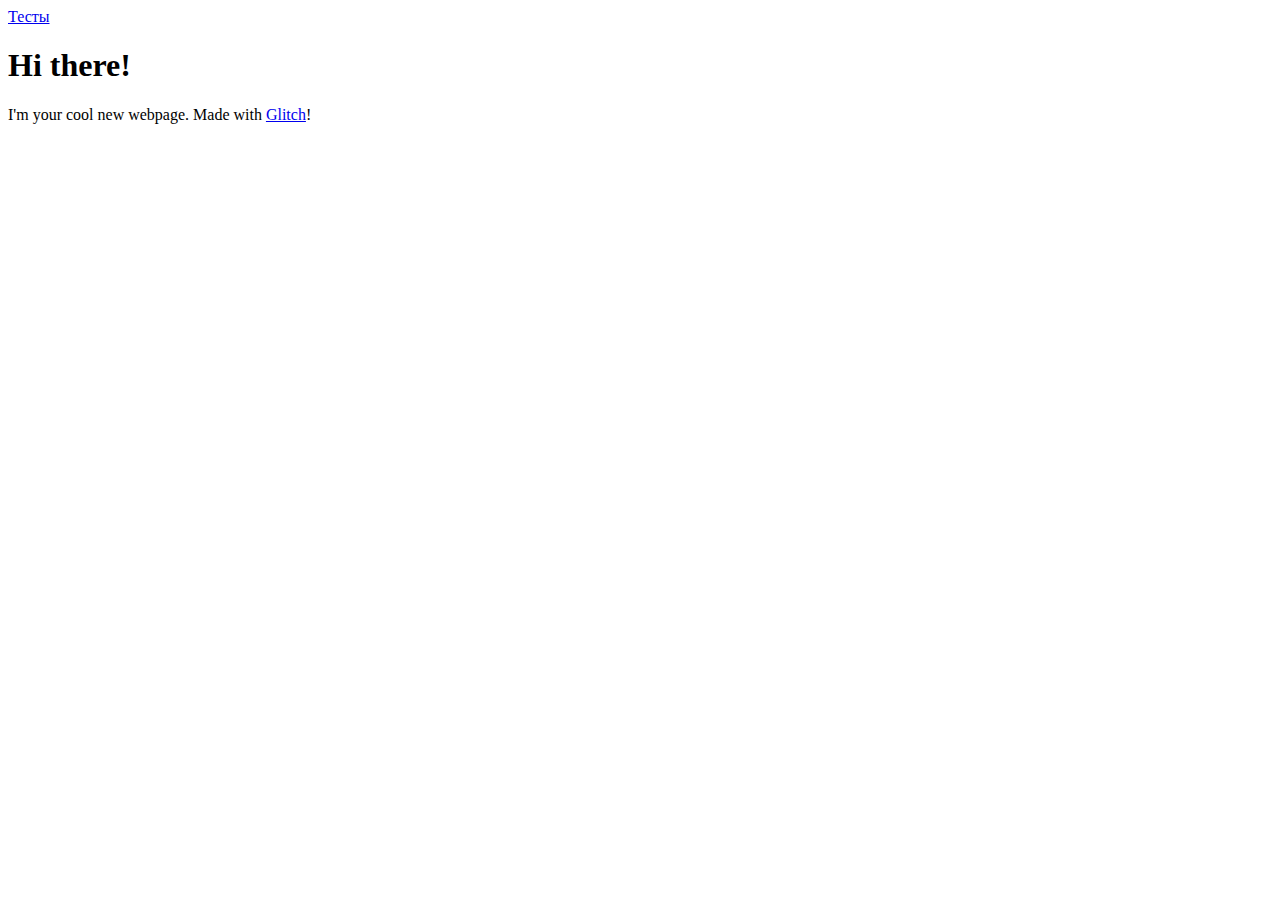
==== index.html @ b8f9a840 "💣💫 Updated with Glitch" ====
<!DOCTYPE html>
<html lang="ru">
  <head>
    <title>Hello!</title>
    <meta charset="utf-8">
    <meta http-equiv="X-UA-Compatible" content="IE=edge">
    <meta name="viewport" content="width=device-width, initial-scale=1">
    
    <!-- import the webpage's stylesheet -->
    <link rel="stylesheet" href="/style.css"> 
    
    <!-- import the webpage's javascript file -->
    <script src="dogs.js" defer></script>
  </head>  
  <body>
    <a href="\ping-pong-tests.html">Тесты</a>
    <h1>Hi there!</h1>
    
    <p>
      I'm your cool new webpage. Made with <a href="https://glitch.com">Glitch</a>!
    </p>

    <!-- include the Glitch button to show what the webpage is about and
          to make it easier for folks to view source and remix -->
    <div class="glitchButton" style="position:fixed;top:20px;right:20px;"></div>
    <script src="https://button.glitch.me/button.js"></script>
  </body>
</html>
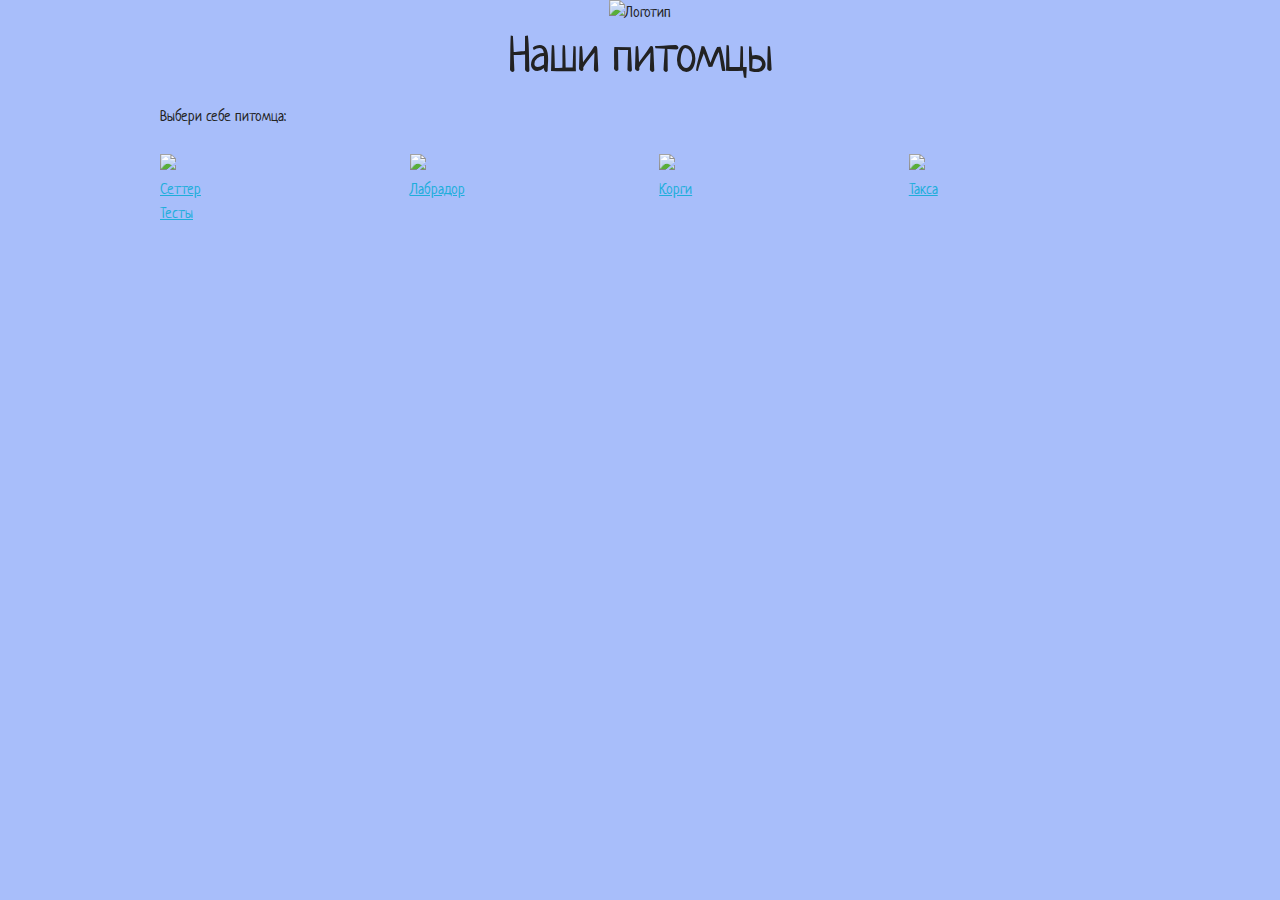
==== commit bfdc3a58: "🏐🏊🏼 Updated with Glitch" ====
--- a/index.html
+++ b/index.html
@@ -5,24 +5,56 @@
     <meta charset="utf-8">
     <meta http-equiv="X-UA-Compatible" content="IE=edge">
     <meta name="viewport" content="width=device-width, initial-scale=1">
-    
-    <!-- import the webpage's stylesheet -->
-    <link rel="stylesheet" href="/style.css"> 
-    
-    <!-- import the webpage's javascript file -->
-    <script src="dogs.js" defer></script>
+      <link href="https://fonts.googleapis.com/css?family=Neucha" rel="stylesheet">
+      <link rel="stylesheet" href="normalize.css">
+      <link rel="stylesheet" href="skeleton.css">
+    <link rel="stylesheet" href="style.css">
+    <script src="dogs.js"></script>
   </head>  
   <body>
-    <a href="\ping-pong-tests.html">Тесты</a>
-    <h1>Hi there!</h1>
-    
-    <p>
-      I'm your cool new webpage. Made with <a href="https://glitch.com">Glitch</a>!
-    </p>
-
-    <!-- include the Glitch button to show what the webpage is about and
-          to make it easier for folks to view source and remix -->
-    <div class="glitchButton" style="position:fixed;top:20px;right:20px;"></div>
-    <script src="https://button.glitch.me/button.js"></script>
+    <div class="container">
+      
+      <div class="row section">
+        <img width="30%" height="30%" src="https://cdn.glitch.com/4b1cb59f-7564-4e5c-825e-12bc2548ab65%2Fhead.jpg" alt="Логотип">
+        <h1>Наши питомцы</h1>                   
+      </div>
+      
+        <p>
+          Выбери себе питомца:
+        </p>
+        <div class="row">
+          <div class="three columns">
+            <img class="u-max-full-width" src="https://cdn.glitch.com/4b1cb59f-7564-4e5c-825e-12bc2548ab65%2Fsetter.png">
+            
+          </div>
+          <div class="three columns">
+            <img class="u-max-full-width" src="https://cdn.glitch.com/4b1cb59f-7564-4e5c-825e-12bc2548ab65%2Flabrador.png">
+            
+          </div>
+          <div class="three columns">
+            <img class="u-max-full-width" src="https://cdn.glitch.com/4b1cb59f-7564-4e5c-825e-12bc2548ab65%2Fkorgi.png">
+            
+          </div>
+          <div class="three columns">
+            <img class="u-max-full-width" src="https://cdn.glitch.com/4b1cb59f-7564-4e5c-825e-12bc2548ab65%2Ftaksa.png">
+            
+          </div>
+        </div>
+      <div class="row">
+        <div class="three columns">
+          <a href="">Сеттер</a>
+        </div>
+        <div class="three columns">
+          <a href="">Лабрадор</a>
+        </div>
+        <div class="three columns">
+          <a href="">Корги</a>
+        </div>
+        <div class="three columns">
+          <a href="">Такса</a>     
+        </div>
+      </div>
+    <a href="ping-pong-tests.html">Тесты</a>
+    </div>
   </body>
 </html>
--- a/skeleton.css
+++ b/skeleton.css
@@ -0,0 +1,418 @@
+/*
+* Skeleton V2.0.4
+* Copyright 2014, Dave Gamache
+* www.getskeleton.com
+* Free to use under the MIT license.
+* http://www.opensource.org/licenses/mit-license.php
+* 12/29/2014
+*/
+
+
+/* Table of contents
+––––––––––––––––––––––––––––––––––––––––––––––––––
+- Grid
+- Base Styles
+- Typography
+- Links
+- Buttons
+- Forms
+- Lists
+- Code
+- Tables
+- Spacing
+- Utilities
+- Clearing
+- Media Queries
+*/
+
+
+/* Grid
+–––––––––––––––––––––––––––––––––––––––––––––––––– */
+.container {
+  position: relative;
+  width: 100%;
+  max-width: 960px;
+  margin: 0 auto;
+  padding: 0 20px;
+  box-sizing: border-box; }
+.column,
+.columns {
+  width: 100%;
+  float: left;
+  box-sizing: border-box; }
+
+/* For devices larger than 400px */
+@media (min-width: 400px) {
+  .container {
+    width: 85%;
+    padding: 0; }
+}
+
+/* For devices larger than 550px */
+@media (min-width: 550px) {
+  .container {
+    width: 80%; }
+  .column,
+  .columns {
+    margin-left: 4%; }
+  .column:first-child,
+  .columns:first-child {
+    margin-left: 0; }
+
+  .one.column,
+  .one.columns                    { width: 4.66666666667%; }
+  .two.columns                    { width: 13.3333333333%; }
+  .three.columns                  { width: 22%;            }
+  .four.columns                   { width: 30.6666666667%; }
+  .five.columns                   { width: 39.3333333333%; }
+  .six.columns                    { width: 48%;            }
+  .seven.columns                  { width: 56.6666666667%; }
+  .eight.columns                  { width: 65.3333333333%; }
+  .nine.columns                   { width: 74.0%;          }
+  .ten.columns                    { width: 82.6666666667%; }
+  .eleven.columns                 { width: 91.3333333333%; }
+  .twelve.columns                 { width: 100%; margin-left: 0; }
+
+  .one-third.column               { width: 30.6666666667%; }
+  .two-thirds.column              { width: 65.3333333333%; }
+
+  .one-half.column                { width: 48%; }
+
+  /* Offsets */
+  .offset-by-one.column,
+  .offset-by-one.columns          { margin-left: 8.66666666667%; }
+  .offset-by-two.column,
+  .offset-by-two.columns          { margin-left: 17.3333333333%; }
+  .offset-by-three.column,
+  .offset-by-three.columns        { margin-left: 26%;            }
+  .offset-by-four.column,
+  .offset-by-four.columns         { margin-left: 34.6666666667%; }
+  .offset-by-five.column,
+  .offset-by-five.columns         { margin-left: 43.3333333333%; }
+  .offset-by-six.column,
+  .offset-by-six.columns          { margin-left: 52%;            }
+  .offset-by-seven.column,
+  .offset-by-seven.columns        { margin-left: 60.6666666667%; }
+  .offset-by-eight.column,
+  .offset-by-eight.columns        { margin-left: 69.3333333333%; }
+  .offset-by-nine.column,
+  .offset-by-nine.columns         { margin-left: 78.0%;          }
+  .offset-by-ten.column,
+  .offset-by-ten.columns          { margin-left: 86.6666666667%; }
+  .offset-by-eleven.column,
+  .offset-by-eleven.columns       { margin-left: 95.3333333333%; }
+
+  .offset-by-one-third.column,
+  .offset-by-one-third.columns    { margin-left: 34.6666666667%; }
+  .offset-by-two-thirds.column,
+  .offset-by-two-thirds.columns   { margin-left: 69.3333333333%; }
+
+  .offset-by-one-half.column,
+  .offset-by-one-half.columns     { margin-left: 52%; }
+
+}
+
+
+/* Base Styles
+–––––––––––––––––––––––––––––––––––––––––––––––––– */
+/* NOTE
+html is set to 62.5% so that all the REM measurements throughout Skeleton
+are based on 10px sizing. So basically 1.5rem = 15px :) */
+html {
+  font-size: 62.5%; }
+body {
+  font-size: 1.5em; /* currently ems cause chrome bug misinterpreting rems on body element */
+  line-height: 1.6;
+  font-weight: 400;
+  font-family: "Raleway", "HelveticaNeue", "Helvetica Neue", Helvetica, Arial, sans-serif;
+  color: #222; }
+
+
+/* Typography
+–––––––––––––––––––––––––––––––––––––––––––––––––– */
+h1, h2, h3, h4, h5, h6 {
+  margin-top: 0;
+  margin-bottom: 2rem;
+  font-weight: 300; }
+h1 { font-size: 4.0rem; line-height: 1.2;  letter-spacing: -.1rem;}
+h2 { font-size: 3.6rem; line-height: 1.25; letter-spacing: -.1rem; }
+h3 { font-size: 3.0rem; line-height: 1.3;  letter-spacing: -.1rem; }
+h4 { font-size: 2.4rem; line-height: 1.35; letter-spacing: -.08rem; }
+h5 { font-size: 1.8rem; line-height: 1.5;  letter-spacing: -.05rem; }
+h6 { font-size: 1.5rem; line-height: 1.6;  letter-spacing: 0; }
+
+/* Larger than phablet */
+@media (min-width: 550px) {
+  h1 { font-size: 5.0rem; }
+  h2 { font-size: 4.2rem; }
+  h3 { font-size: 3.6rem; }
+  h4 { font-size: 3.0rem; }
+  h5 { font-size: 2.4rem; }
+  h6 { font-size: 1.5rem; }
+}
+
+p {
+  margin-top: 0; }
+
+
+/* Links
+–––––––––––––––––––––––––––––––––––––––––––––––––– */
+a {
+  color: #1EAEDB; }
+a:hover {
+  color: #0FA0CE; }
+
+
+/* Buttons
+–––––––––––––––––––––––––––––––––––––––––––––––––– */
+.button,
+button,
+input[type="submit"],
+input[type="reset"],
+input[type="button"] {
+  display: inline-block;
+  height: 38px;
+  padding: 0 30px;
+  color: #555;
+  text-align: center;
+  font-size: 11px;
+  font-weight: 600;
+  line-height: 38px;
+  letter-spacing: .1rem;
+  text-transform: uppercase;
+  text-decoration: none;
+  white-space: nowrap;
+  background-color: transparent;
+  border-radius: 4px;
+  border: 1px solid #bbb;
+  cursor: pointer;
+  box-sizing: border-box; }
+.button:hover,
+button:hover,
+input[type="submit"]:hover,
+input[type="reset"]:hover,
+input[type="button"]:hover,
+.button:focus,
+button:focus,
+input[type="submit"]:focus,
+input[type="reset"]:focus,
+input[type="button"]:focus {
+  color: #333;
+  border-color: #888;
+  outline: 0; }
+.button.button-primary,
+button.button-primary,
+input[type="submit"].button-primary,
+input[type="reset"].button-primary,
+input[type="button"].button-primary {
+  color: #FFF;
+  background-color: #33C3F0;
+  border-color: #33C3F0; }
+.button.button-primary:hover,
+button.button-primary:hover,
+input[type="submit"].button-primary:hover,
+input[type="reset"].button-primary:hover,
+input[type="button"].button-primary:hover,
+.button.button-primary:focus,
+button.button-primary:focus,
+input[type="submit"].button-primary:focus,
+input[type="reset"].button-primary:focus,
+input[type="button"].button-primary:focus {
+  color: #FFF;
+  background-color: #1EAEDB;
+  border-color: #1EAEDB; }
+
+
+/* Forms
+–––––––––––––––––––––––––––––––––––––––––––––––––– */
+input[type="email"],
+input[type="number"],
+input[type="search"],
+input[type="text"],
+input[type="tel"],
+input[type="url"],
+input[type="password"],
+textarea,
+select {
+  height: 38px;
+  padding: 6px 10px; /* The 6px vertically centers text on FF, ignored by Webkit */
+  background-color: #fff;
+  border: 1px solid #D1D1D1;
+  border-radius: 4px;
+  box-shadow: none;
+  box-sizing: border-box; }
+/* Removes awkward default styles on some inputs for iOS */
+input[type="email"],
+input[type="number"],
+input[type="search"],
+input[type="text"],
+input[type="tel"],
+input[type="url"],
+input[type="password"],
+textarea {
+  -webkit-appearance: none;
+     -moz-appearance: none;
+          appearance: none; }
+textarea {
+  min-height: 65px;
+  padding-top: 6px;
+  padding-bottom: 6px; }
+input[type="email"]:focus,
+input[type="number"]:focus,
+input[type="search"]:focus,
+input[type="text"]:focus,
+input[type="tel"]:focus,
+input[type="url"]:focus,
+input[type="password"]:focus,
+textarea:focus,
+select:focus {
+  border: 1px solid #33C3F0;
+  outline: 0; }
+label,
+legend {
+  display: block;
+  margin-bottom: .5rem;
+  font-weight: 600; }
+fieldset {
+  padding: 0;
+  border-width: 0; }
+input[type="checkbox"],
+input[type="radio"] {
+  display: inline; }
+label > .label-body {
+  display: inline-block;
+  margin-left: .5rem;
+  font-weight: normal; }
+
+
+/* Lists
+–––––––––––––––––––––––––––––––––––––––––––––––––– */
+ul {
+  list-style: circle inside; }
+ol {
+  list-style: decimal inside; }
+ol, ul {
+  padding-left: 0;
+  margin-top: 0; }
+ul ul,
+ul ol,
+ol ol,
+ol ul {
+  margin: 1.5rem 0 1.5rem 3rem;
+  font-size: 90%; }
+li {
+  margin-bottom: 1rem; }
+
+
+/* Code
+–––––––––––––––––––––––––––––––––––––––––––––––––– */
+code {
+  padding: .2rem .5rem;
+  margin: 0 .2rem;
+  font-size: 90%;
+  white-space: nowrap;
+  background: #F1F1F1;
+  border: 1px solid #E1E1E1;
+  border-radius: 4px; }
+pre > code {
+  display: block;
+  padding: 1rem 1.5rem;
+  white-space: pre; }
+
+
+/* Tables
+–––––––––––––––––––––––––––––––––––––––––––––––––– */
+th,
+td {
+  padding: 12px 15px;
+  text-align: left;
+  border-bottom: 1px solid #E1E1E1; }
+th:first-child,
+td:first-child {
+  padding-left: 0; }
+th:last-child,
+td:last-child {
+  padding-right: 0; }
+
+
+/* Spacing
+–––––––––––––––––––––––––––––––––––––––––––––––––– */
+button,
+.button {
+  margin-bottom: 1rem; }
+input,
+textarea,
+select,
+fieldset {
+  margin-bottom: 1.5rem; }
+pre,
+blockquote,
+dl,
+figure,
+table,
+p,
+ul,
+ol,
+form {
+  margin-bottom: 2.5rem; }
+
+
+/* Utilities
+–––––––––––––––––––––––––––––––––––––––––––––––––– */
+.u-full-width {
+  width: 100%;
+  box-sizing: border-box; }
+.u-max-full-width {
+  max-width: 100%;
+  box-sizing: border-box; }
+.u-pull-right {
+  float: right; }
+.u-pull-left {
+  float: left; }
+
+
+/* Misc
+–––––––––––––––––––––––––––––––––––––––––––––––––– */
+hr {
+  margin-top: 3rem;
+  margin-bottom: 3.5rem;
+  border-width: 0;
+  border-top: 1px solid #E1E1E1; }
+
+
+/* Clearing
+–––––––––––––––––––––––––––––––––––––––––––––––––– */
+
+/* Self Clearing Goodness */
+.container:after,
+.row:after,
+.u-cf {
+  content: "";
+  display: table;
+  clear: both; }
+
+
+/* Media Queries
+–––––––––––––––––––––––––––––––––––––––––––––––––– */
+/*
+Note: The best way to structure the use of media queries is to create the queries
+near the relevant code. For example, if you wanted to change the styles for buttons
+on small devices, paste the mobile query code up in the buttons section and style it
+there.
+*/
+
+
+/* Larger than mobile */
+@media (min-width: 400px) {}
+
+/* Larger than phablet (also point when grid becomes active) */
+@media (min-width: 550px) {}
+
+/* Larger than tablet */
+@media (min-width: 750px) {}
+
+/* Larger than desktop */
+@media (min-width: 1000px) {}
+
+/* Larger than Desktop HD */
+@media (min-width: 1200px) {}--- a/style.css
+++ b/style.css
@@ -0,0 +1,8 @@
+body {
+  background-color: #a8befa;
+   font-family: 'Neucha', cursive;
+}
+
+.section {
+  text-align: center;
+}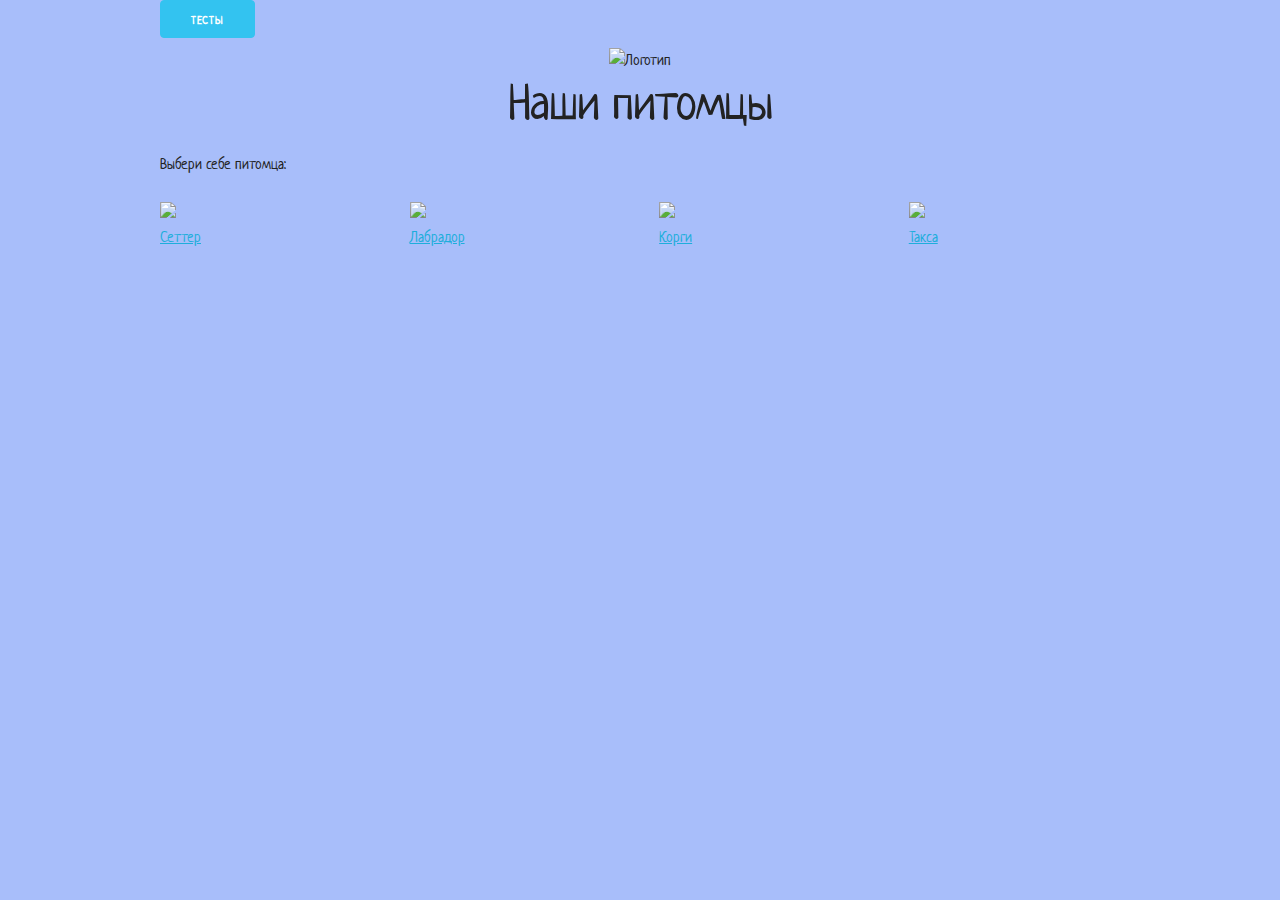
==== commit d3d2448c: "😰💴 Updated with Glitch" ====
--- a/index.html
+++ b/index.html
@@ -1,7 +1,7 @@
 <!DOCTYPE html>
 <html lang="ru">
   <head>
-    <title>Hello!</title>
+    <title>Приют для домашних животных</title>
     <meta charset="utf-8">
     <meta http-equiv="X-UA-Compatible" content="IE=edge">
     <meta name="viewport" content="width=device-width, initial-scale=1">
@@ -10,34 +10,36 @@
       <link rel="stylesheet" href="skeleton.css">
     <link rel="stylesheet" href="style.css">
     <script src="dogs.js"></script>
+    <script src="mixin.js"></script>
   </head>  
   <body>
     <div class="container">
-      
+      <div class="row">
+        <div class="one column">
+          <a class="button button-primary" href="ping-pong-tests.html">Тесты</a>
+        </div>
+      </div>
+    </div>
+    <div class="container">  
       <div class="row section">
         <img width="30%" height="30%" src="https://cdn.glitch.com/4b1cb59f-7564-4e5c-825e-12bc2548ab65%2Fhead.jpg" alt="Логотип">
         <h1>Наши питомцы</h1>                   
       </div>
-      
         <p>
           Выбери себе питомца:
         </p>
         <div class="row">
           <div class="three columns">
             <img class="u-max-full-width" src="https://cdn.glitch.com/4b1cb59f-7564-4e5c-825e-12bc2548ab65%2Fsetter.png">
-            
           </div>
           <div class="three columns">
             <img class="u-max-full-width" src="https://cdn.glitch.com/4b1cb59f-7564-4e5c-825e-12bc2548ab65%2Flabrador.png">
-            
           </div>
           <div class="three columns">
             <img class="u-max-full-width" src="https://cdn.glitch.com/4b1cb59f-7564-4e5c-825e-12bc2548ab65%2Fkorgi.png">
-            
           </div>
           <div class="three columns">
             <img class="u-max-full-width" src="https://cdn.glitch.com/4b1cb59f-7564-4e5c-825e-12bc2548ab65%2Ftaksa.png">
-            
           </div>
         </div>
       <div class="row">
@@ -54,7 +56,6 @@
           <a href="">Такса</a>     
         </div>
       </div>
-    <a href="ping-pong-tests.html">Тесты</a>
     </div>
   </body>
-</html>
+</html>--- a/style.css
+++ b/style.css
@@ -5,4 +5,21 @@
 
 .section {
   text-align: center;
+}
+
+#deals {
+  display: flex;        /* Flex layout so items have equal height  */
+  flex-flow: row wrap;  /* Allow items to wrap into multiple lines */
+}
+.sale-item {
+  display: flex;        /* Lay out each item using flex layout */
+  flex-flow: column;    /* Lay out item’s contents vertically  */
+  margin: auto;
+}
+.sale-item > img {
+  order: -1;            /* Shift image before other content (in visual order) */
+  align-self: center;   /* Center the image cross-wise (horizontally)         */
+}
+.sale-item > button {
+  margin-top: auto;     /* Auto top margin pushes button to bottom */
 }